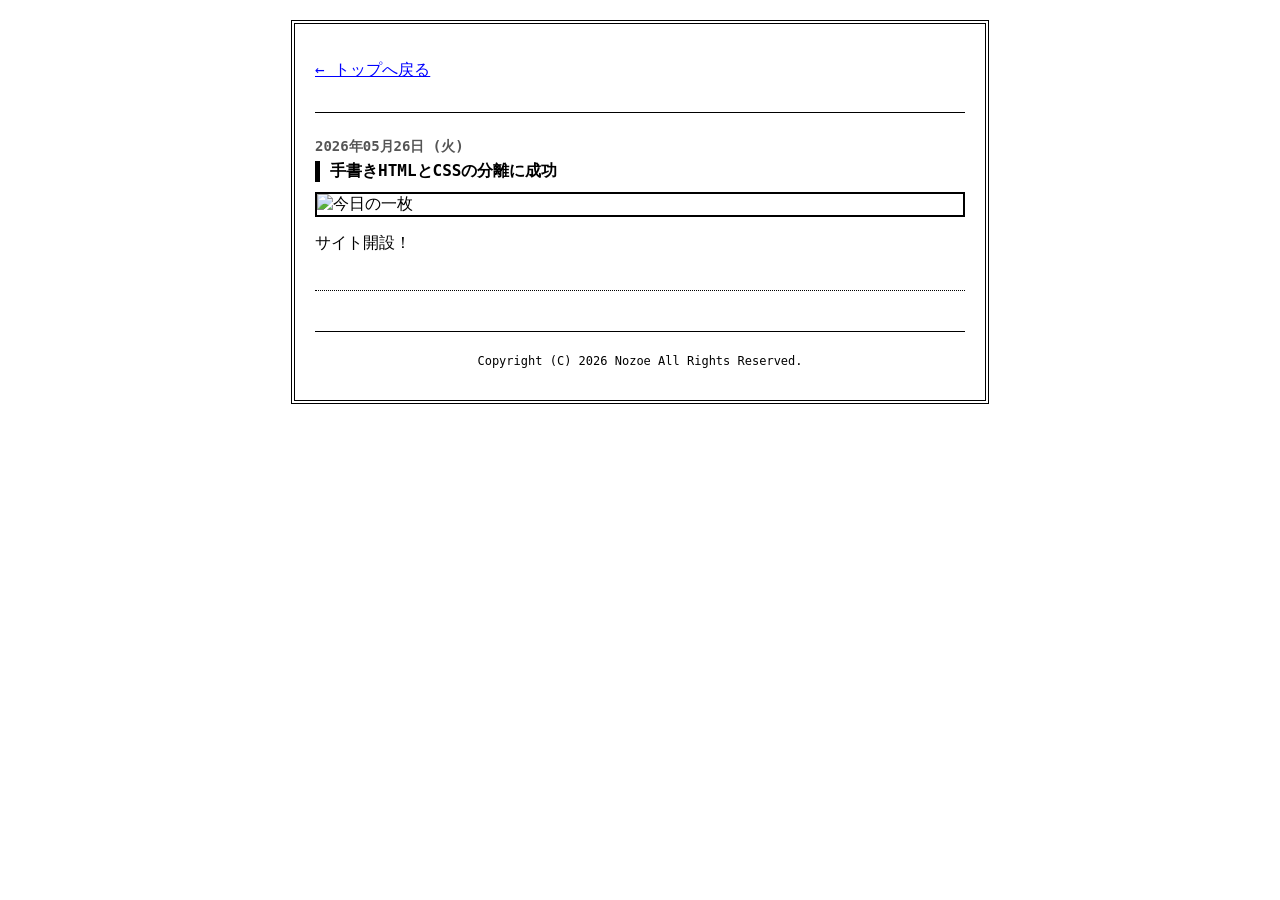
==== diary/20260526_1.html @ c7678292 "Create 20260526_1.html" ====
<!DOCTYPE html>
<html lang="ja">
<head>
    <meta charset="UTF-8">
    <meta name="viewport" content="width=device-width, initial-scale=1.0">
    <title>2026/05/26 の日記</title>
    <link rel="stylesheet" href="../style.css">
</head>
<body>

<div class="container">
    <header>
        <p style="text-align: left;"><a href="../index.html">← トップへ戻る</a></p>
    </header>

    <main>
        <article class="diary-entry">
            <div class="diary-date">2026年05月26日 (火)</div>
            <h2 class="diary-title">手書きHTMLとCSSの分離に成功</h2>
            
            <img class="diary-photo" src="https://via.placeholder.com/600x450.png?text=Sample+Photo" alt="今日の一枚">
            
            <p>サイト開設！</p>
    </main>

    <footer>
        <p>Copyright (C) 2026 Nozoe All Rights Reserved.</p>
    </footer>
</div>

</body>
</html>
---- style.css ----
/* --------------------------------------------------
   Web 1.0 レトロベーススタイル
   -------------------------------------------------- */

body {
    /* OS標準のフォントを指定（懐かしい粗さが出ます） */
    font-family: "MS Gothic", "MS P Gothic", "ヒラギノ角ゴ", monospace;
    background-color: #ffffff; /* 真っ白 */
    color: #000000;            /* 真っ黒 */
    padding: 20px;
    margin: 0;
}

/* 画面中央に配置するメインコンテナ */
.container {
    max-width: 650px;
    margin: 0 auto;
    background-color: #ffffff;
    padding: 20px;
    
    /* AIが絶対やらない、太い2重の黒枠線（角丸は当然ゼロ） */
    border: 4px double #000000;
}

/* ヘッダーエリア */
header {
    text-align: center;
    border-bottom: 1px solid #000000;
    padding-bottom: 15px;
    margin-bottom: 25px;
}

h1 {
    font-size: 24px;
    margin: 0 0 10px 0;
}

h2 {
    font-size: 18px;
    border-left: 5px solid #000000;
    padding-left: 10px;
    margin-top: 30px;
}

/* ギミックエリア（カウンターとバナー） */
.gimmick-zone {
    text-align: center;
    margin: 20px 0;
    padding: 10px;
    border: 1px dashed #000000; /* 点線枠 */
    background-color: #fafafa;
}

.counter {
    font-size: 14px;
    margin-bottom: 10px;
}

.banners img {
    width: 88px;
    height: 31px;
    border: 1px solid #000000;
    margin: 0 5px;
}

/* 日記の記事スタイル */
.diary-entry {
    margin-bottom: 30px;
    padding-bottom: 20px;
    border-bottom: 1px dotted #000000; /* 記事の区切りはドット線 */
}

.diary-date {
    font-size: 14px;
    color: #555555;
    font-weight: bold;
}

.diary-title {
    font-size: 16px;
    margin: 5px 0 10px 0;
}

/* 日記の写真 */
.diary-photo {
    max-width: 100%;
    height: auto;
    border: 2px solid #000000; /* 写真にも黒枠をつける */
    display: block;
    margin-bottom: 10px;
}

/* リンクの色（あえて昔ながらの原色系に固定） */
a:link    { color: #0000ff; text-decoration: underline; } /* 未訪問：青 */
a:visited { color: #800080; text-decoration: underline; } /* 訪問済：紫 */
a:hover   { color: #ff0000; text-decoration: underline; } /* ホバー：赤 */

footer {
    text-align: center;
    font-size: 12px;
    margin-top: 40px;
    padding-top: 10px;
    border-top: 1px solid #000000;
}
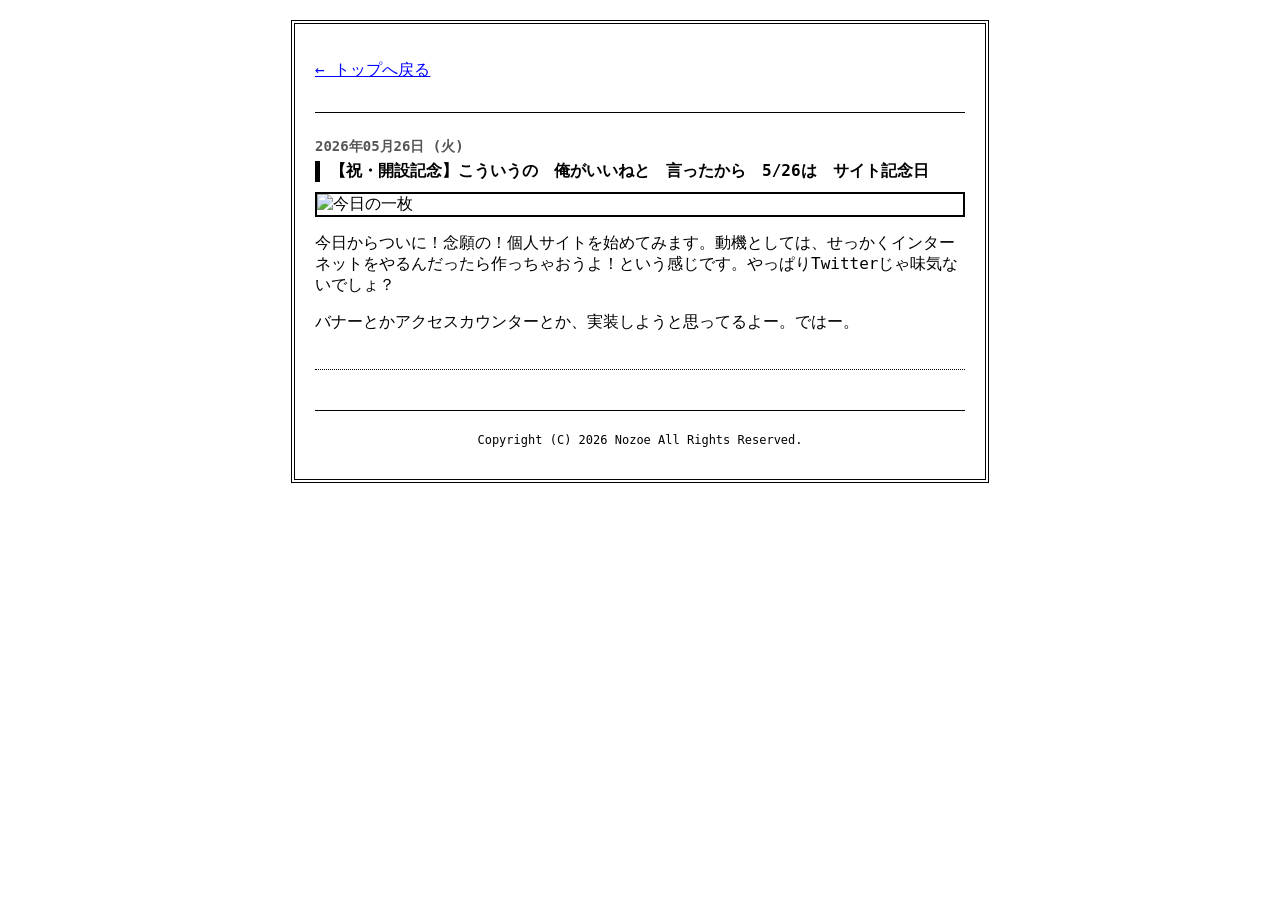
==== commit 789de654: "Update 20260526_1.html" ====
--- a/diary/20260526_1.html
+++ b/diary/20260526_1.html
@@ -16,11 +16,12 @@
     <main>
         <article class="diary-entry">
             <div class="diary-date">2026年05月26日 (火)</div>
-            <h2 class="diary-title">手書きHTMLとCSSの分離に成功</h2>
+            <h2 class="diary-title">【祝・開設記念】こういうの　俺がいいねと　言ったから　5/26は　サイト記念日</h2>
             
             <img class="diary-photo" src="https://via.placeholder.com/600x450.png?text=Sample+Photo" alt="今日の一枚">
             
-            <p>サイト開設！</p>
+            <p>今日からついに！念願の！個人サイトを始めてみます。動機としては、せっかくインターネットをやるんだったら作っちゃおうよ！という感じです。やっぱりTwitterじゃ味気ないでしょ？</p>
+            <p>バナーとかアクセスカウンターとか、実装しようと思ってるよー。ではー。</p>
     </main>
 
     <footer>
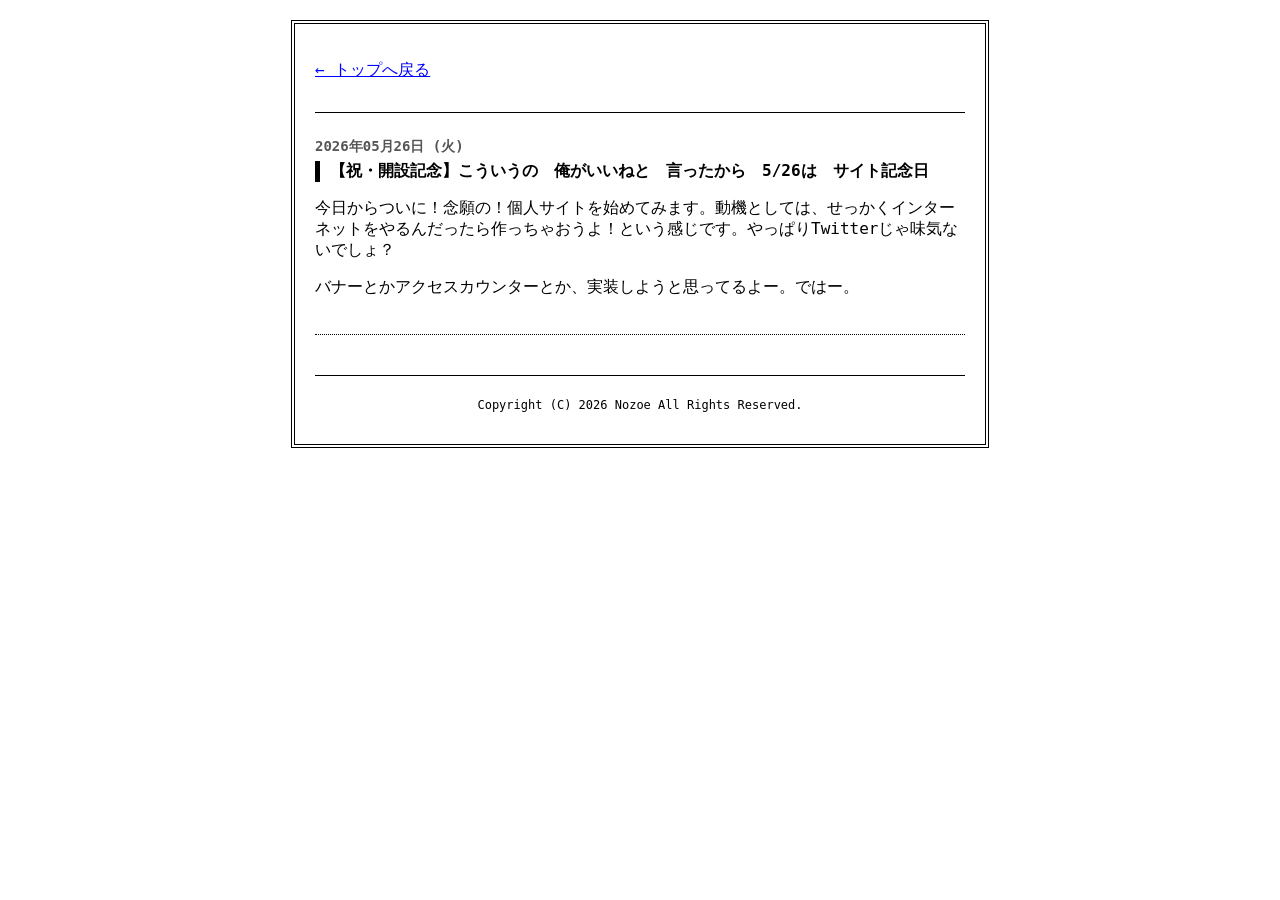
==== commit 1ab96fba: "Update 20260526_1.html" ====
--- a/diary/20260526_1.html
+++ b/diary/20260526_1.html
@@ -3,7 +3,7 @@
 <head>
     <meta charset="UTF-8">
     <meta name="viewport" content="width=device-width, initial-scale=1.0">
-    <title>2026/05/26 の日記</title>
+    <title>2026/05/26 の日記 その1</title>
     <link rel="stylesheet" href="../style.css">
 </head>
 <body>
@@ -18,7 +18,7 @@
             <div class="diary-date">2026年05月26日 (火)</div>
             <h2 class="diary-title">【祝・開設記念】こういうの　俺がいいねと　言ったから　5/26は　サイト記念日</h2>
             
-            <img class="diary-photo" src="https://via.placeholder.com/600x450.png?text=Sample+Photo" alt="今日の一枚">
+            <!--<img class="diary-photo" src="https://via.placeholder.com/600x450.png?text=Sample+Photo" alt="今日の一枚">-->
             
             <p>今日からついに！念願の！個人サイトを始めてみます。動機としては、せっかくインターネットをやるんだったら作っちゃおうよ！という感じです。やっぱりTwitterじゃ味気ないでしょ？</p>
             <p>バナーとかアクセスカウンターとか、実装しようと思ってるよー。ではー。</p>
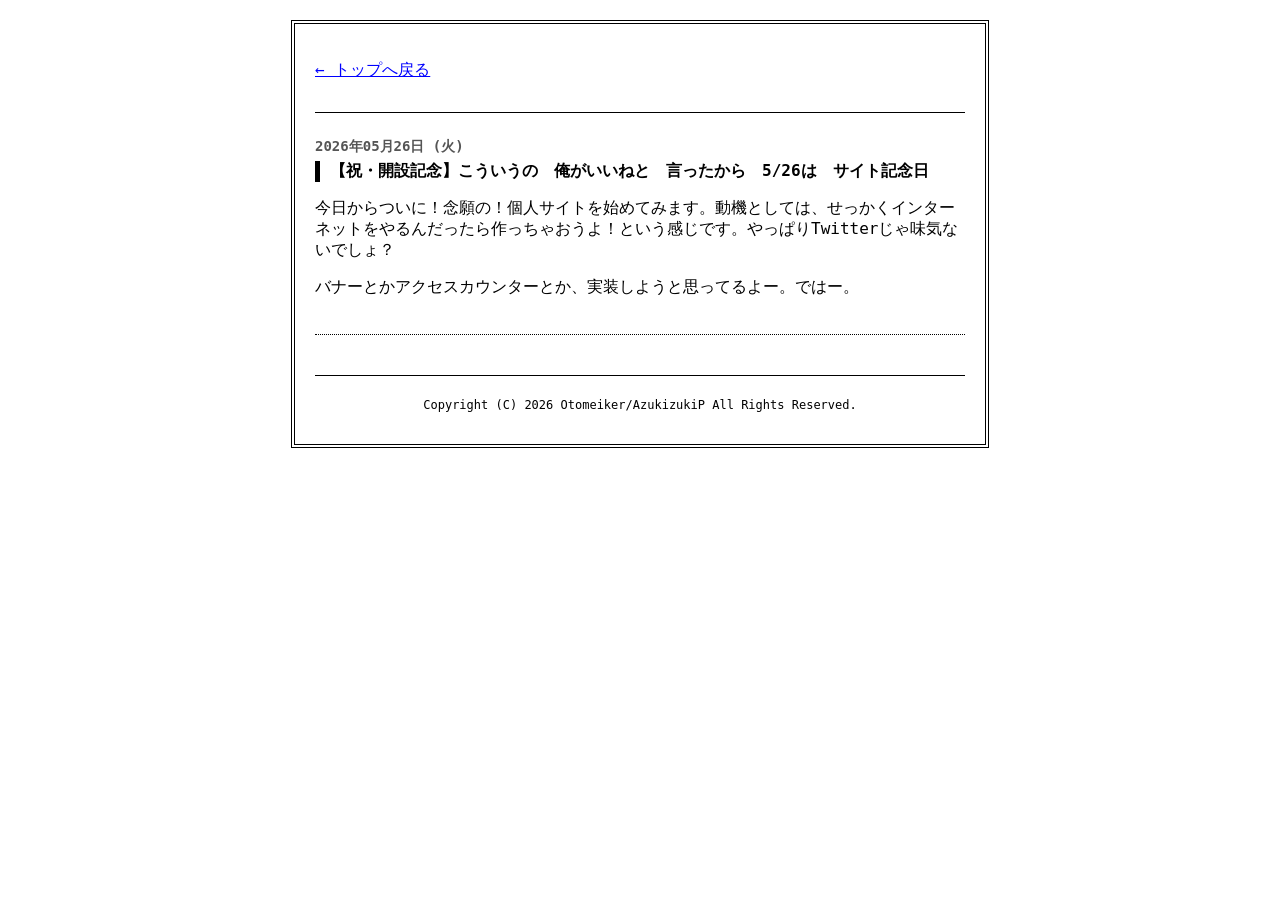
==== commit 286f2417: "Update 20260526_1.html" ====
--- a/diary/20260526_1.html
+++ b/diary/20260526_1.html
@@ -25,7 +25,7 @@
     </main>
 
     <footer>
-        <p>Copyright (C) 2026 Nozoe All Rights Reserved.</p>
+        <p>Copyright (C) 2026 Otomeiker/AzukizukiP All Rights Reserved.</p>
     </footer>
 </div>
 
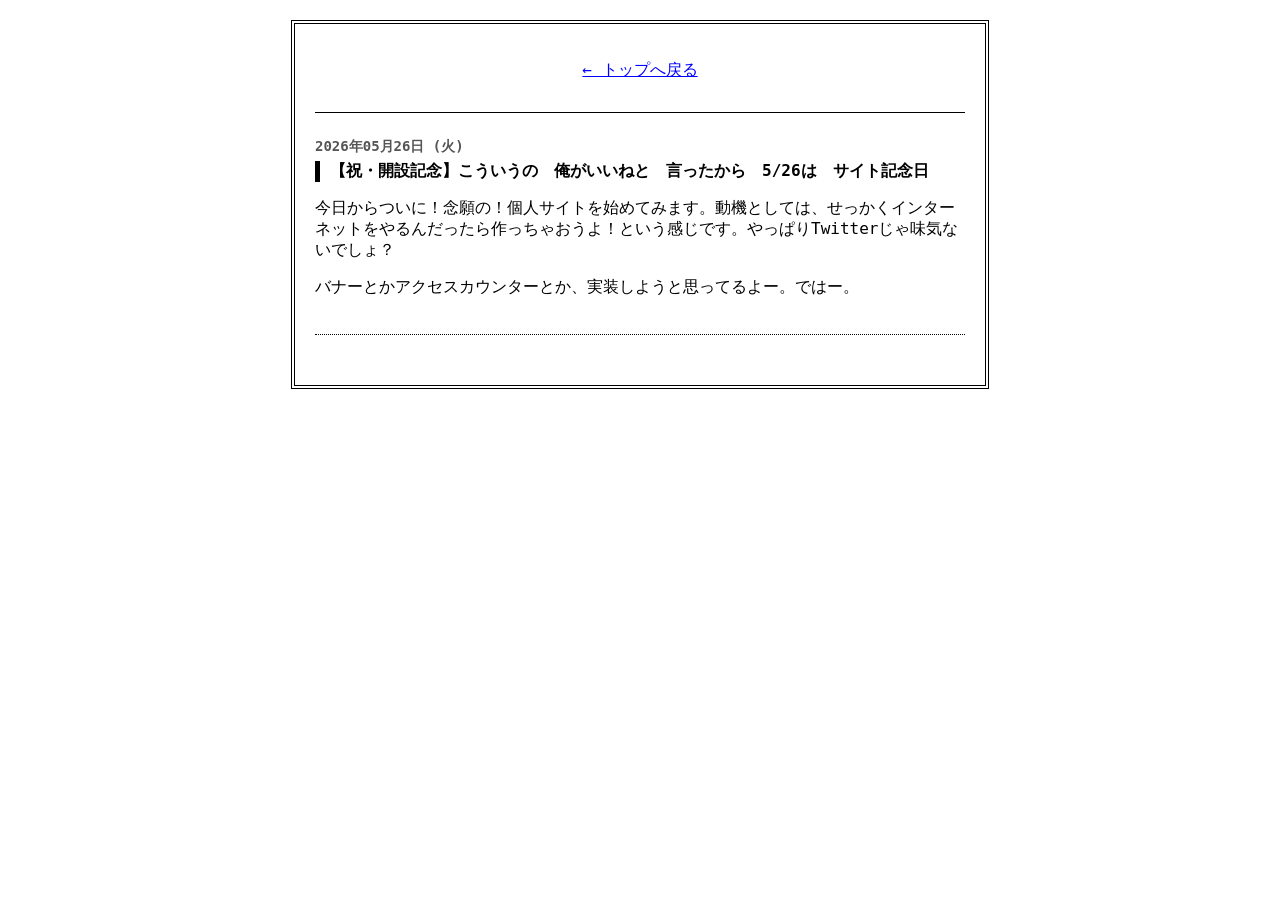
==== commit 7090f7bd: "Update 20260526_1.html" ====
--- a/diary/20260526_1.html
+++ b/diary/20260526_1.html
@@ -3,30 +3,28 @@
 <head>
     <meta charset="UTF-8">
     <meta name="viewport" content="width=device-width, initial-scale=1.0">
-    <title>2026/05/26 の日記 その1</title>
+    <title>2026/05/26の日記その1</title>
     <link rel="stylesheet" href="../style.css">
 </head>
 <body>
 
 <div class="container">
     <header>
-        <p style="text-align: left;"><a href="../index.html">← トップへ戻る</a></p>
+        <p><a href="../index.html">← トップへ戻る</a></p>
     </header>
 
     <main>
         <article class="diary-entry">
             <div class="diary-date">2026年05月26日 (火)</div>
             <h2 class="diary-title">【祝・開設記念】こういうの　俺がいいねと　言ったから　5/26は　サイト記念日</h2>
-            
-            <!--<img class="diary-photo" src="https://via.placeholder.com/600x450.png?text=Sample+Photo" alt="今日の一枚">-->
-            
+          <!--  
+<img class="diary-photo" src="images/photo.jpg" alt="今日の一枚">
+-->
+
             <p>今日からついに！念願の！個人サイトを始めてみます。動機としては、せっかくインターネットをやるんだったら作っちゃおうよ！という感じです。やっぱりTwitterじゃ味気ないでしょ？</p>
             <p>バナーとかアクセスカウンターとか、実装しようと思ってるよー。ではー。</p>
+        </article>
     </main>
-
-    <footer>
-        <p>Copyright (C) 2026 Otomeiker/AzukizukiP All Rights Reserved.</p>
-    </footer>
 </div>
 
 </body>
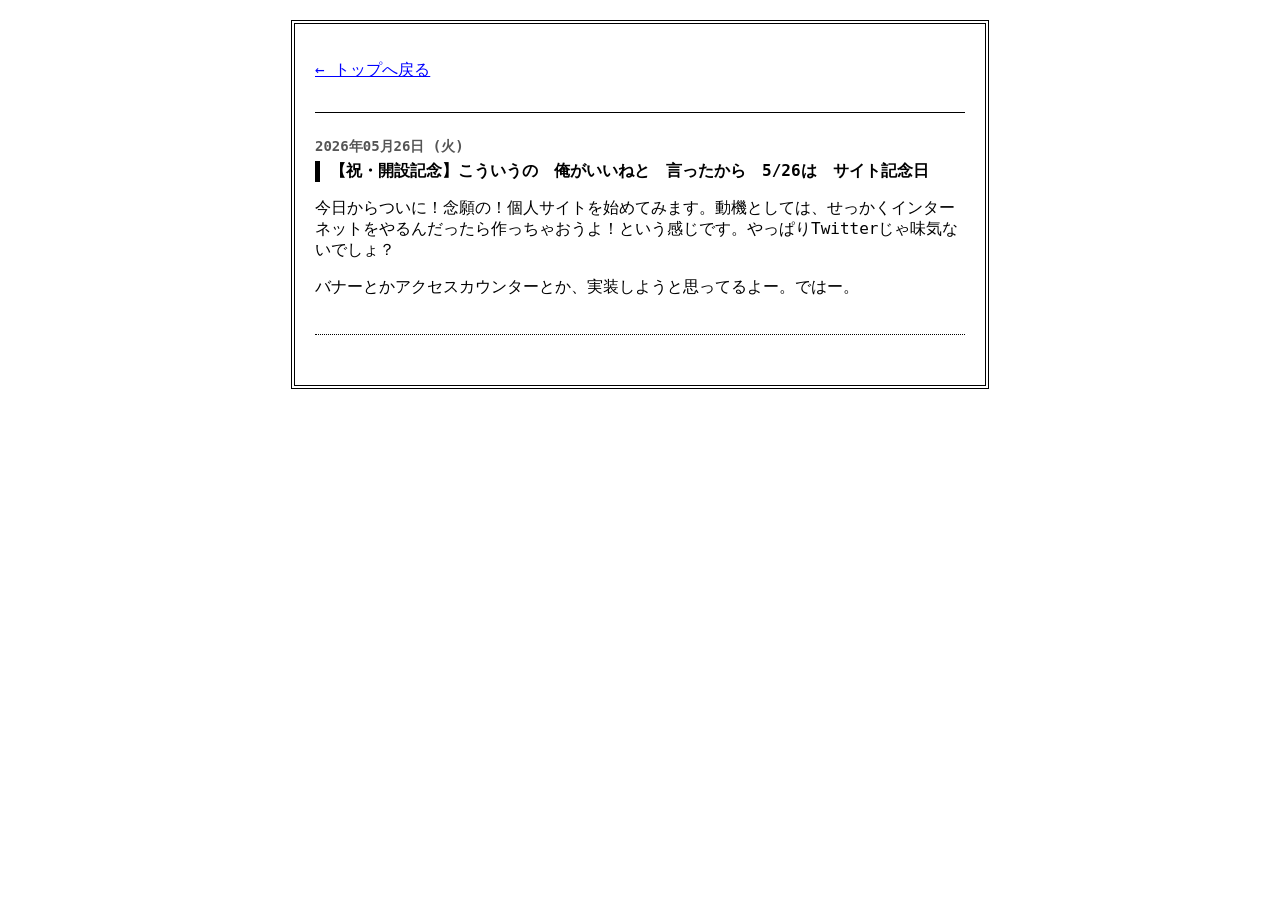
==== commit 6a72275c: "Update 20260526_1.html" ====
--- a/diary/20260526_1.html
+++ b/diary/20260526_1.html
@@ -10,17 +10,18 @@
 
 <div class="container">
     <header>
-        <p><a href="../index.html">← トップへ戻る</a></p>
+        <p style="text-align: left;"><a href="../index.html">← トップへ戻る</a></p>
     </header>
 
     <main>
         <article class="diary-entry">
             <div class="diary-date">2026年05月26日 (火)</div>
             <h2 class="diary-title">【祝・開設記念】こういうの　俺がいいねと　言ったから　5/26は　サイト記念日</h2>
-          <!--  
+            
+<!--
 <img class="diary-photo" src="images/photo.jpg" alt="今日の一枚">
 -->
-
+            
             <p>今日からついに！念願の！個人サイトを始めてみます。動機としては、せっかくインターネットをやるんだったら作っちゃおうよ！という感じです。やっぱりTwitterじゃ味気ないでしょ？</p>
             <p>バナーとかアクセスカウンターとか、実装しようと思ってるよー。ではー。</p>
         </article>
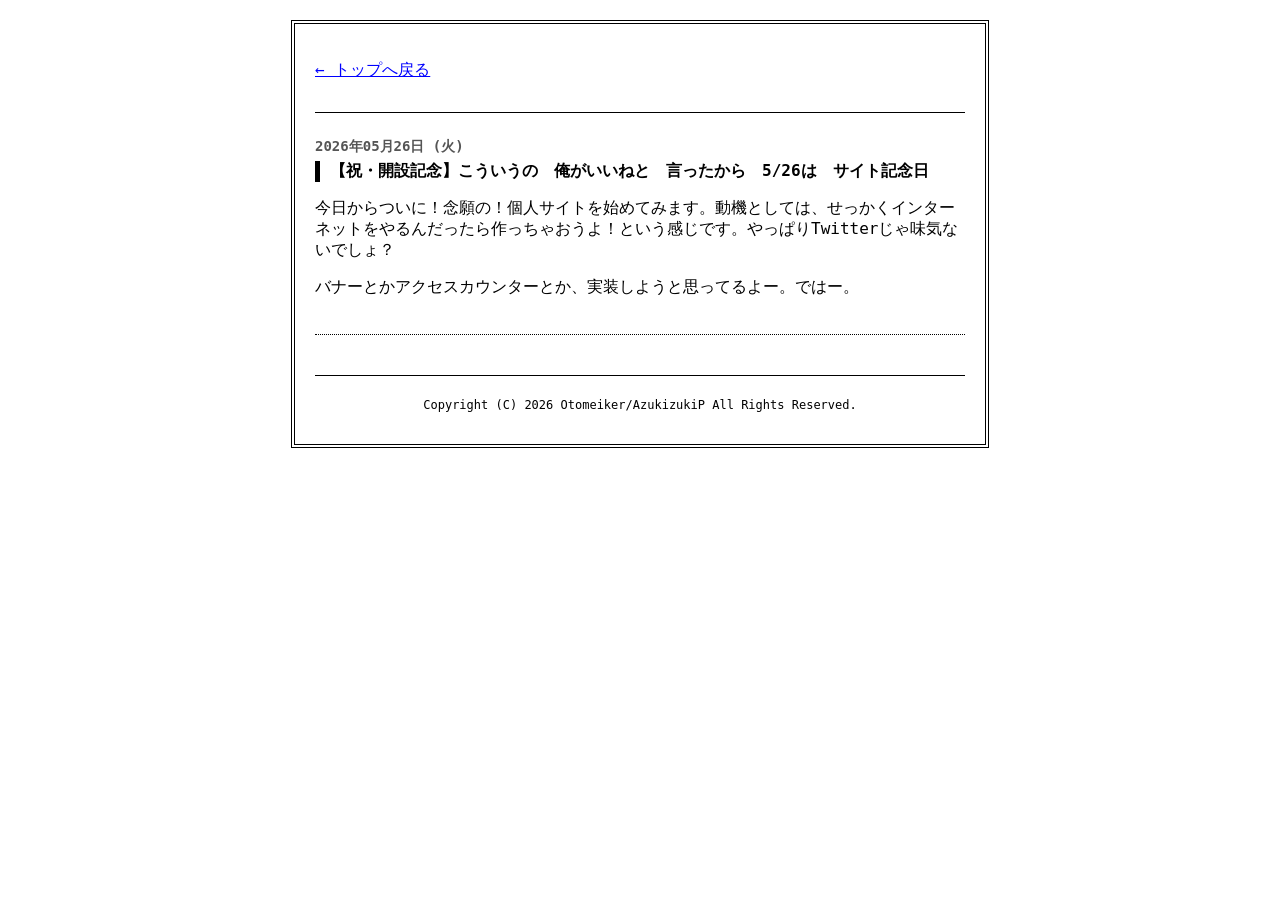
==== commit c32f66f2: "Update 20260526_1.html" ====
--- a/diary/20260526_1.html
+++ b/diary/20260526_1.html
@@ -26,6 +26,9 @@
             <p>バナーとかアクセスカウンターとか、実装しようと思ってるよー。ではー。</p>
         </article>
     </main>
+    <footer>
+        <p>Copyright (C) 2026 Otomeiker/AzukizukiP All Rights Reserved.</p>
+    </footer>
 </div>
 
 </body>
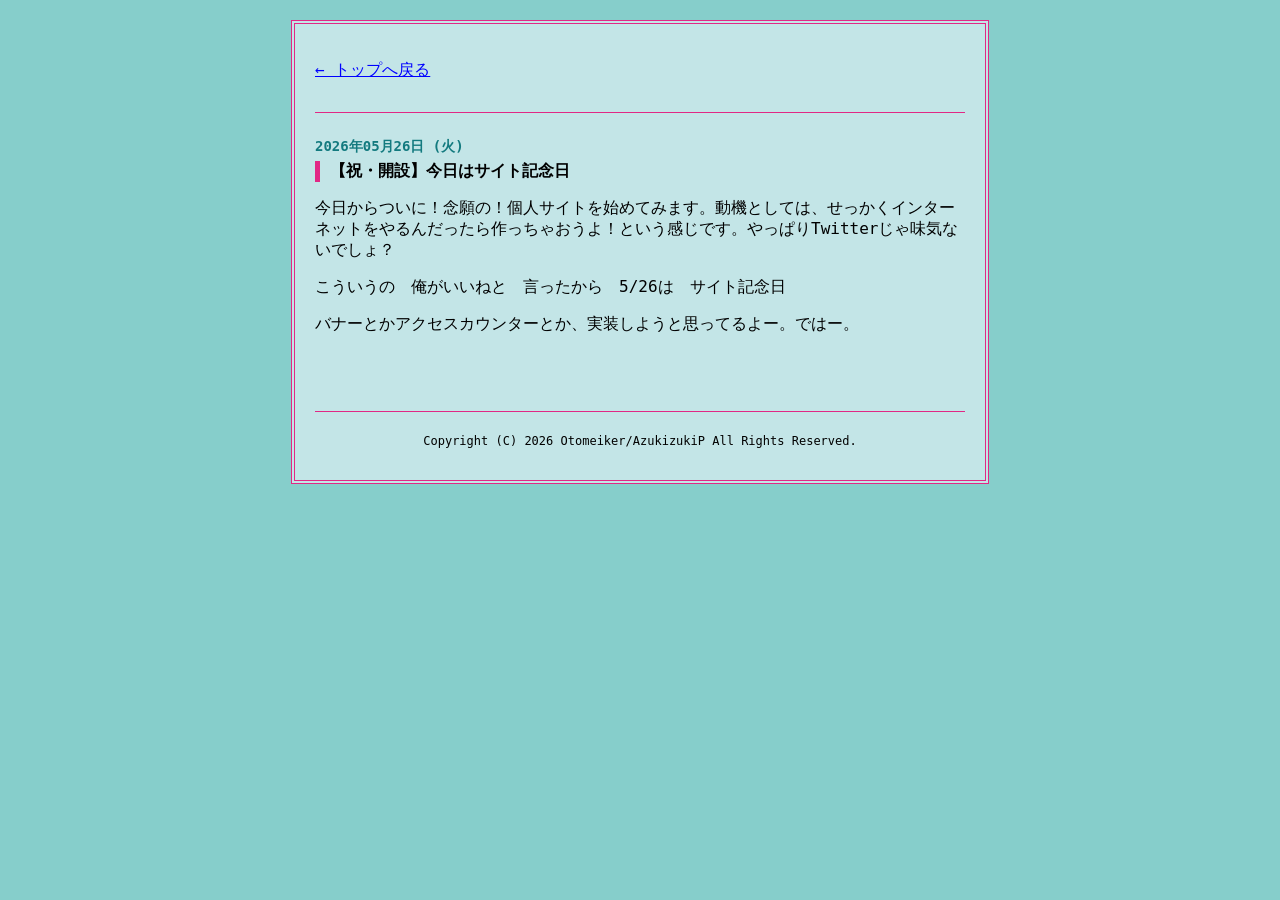
==== commit 8907b1dc: "Update 20260526_1.html" ====
--- a/diary/20260526_1.html
+++ b/diary/20260526_1.html
@@ -16,13 +16,14 @@
     <main>
         <article class="diary-entry">
             <div class="diary-date">2026年05月26日 (火)</div>
-            <h2 class="diary-title">【祝・開設記念】こういうの　俺がいいねと　言ったから　5/26は　サイト記念日</h2>
+            <h2 class="diary-title">【祝・開設】今日はサイト記念日</h2>
             
 <!--
 <img class="diary-photo" src="images/photo.jpg" alt="今日の一枚">
 -->
             
             <p>今日からついに！念願の！個人サイトを始めてみます。動機としては、せっかくインターネットをやるんだったら作っちゃおうよ！という感じです。やっぱりTwitterじゃ味気ないでしょ？</p>
+            <p>こういうの　俺がいいねと　言ったから　5/26は　サイト記念日</p>
             <p>バナーとかアクセスカウンターとか、実装しようと思ってるよー。ではー。</p>
         </article>
     </main>
--- a/style.css
+++ b/style.css
@@ -4,8 +4,8 @@
 
 body {
     /* OS標準のフォントを指定（懐かしい粗さが出ます） */
-    font-family: "MS Gothic", "MS P Gothic", "ヒラギノ角ゴ", monospace;
-    background-color: #ffffff; /* 真っ白 */
+    font-family: "Hiragino Maru Gothic Pro", "游ゴシック", "游明朝", monospace;
+    background-color: #86cecb; /* 真っ白 */
     color: #000000;            /* 真っ黒 */
     padding: 20px;
     margin: 0;
@@ -15,17 +15,17 @@
 .container {
     max-width: 650px;
     margin: 0 auto;
-    background-color: #ffffff;
+    background-color: #c3e5e7;
     padding: 20px;
     
     /* AIが絶対やらない、太い2重の黒枠線（角丸は当然ゼロ） */
-    border: 4px double #000000;
+    border: 4px double #e12885;
 }
 
 /* ヘッダーエリア */
 header {
     text-align: center;
-    border-bottom: 1px solid #000000;
+    border-bottom: 1px solid #e12885;
     padding-bottom: 15px;
     margin-bottom: 25px;
 }
@@ -37,7 +37,7 @@
 
 h2 {
     font-size: 18px;
-    border-left: 5px solid #000000;
+    border-left: 5px solid #e12885;
     padding-left: 10px;
     margin-top: 30px;
 }
@@ -47,8 +47,8 @@
     text-align: center;
     margin: 20px 0;
     padding: 10px;
-    border: 1px dashed #000000; /* 点線枠 */
-    background-color: #fafafa;
+    border: 1px dashed #e12885; /* 点線枠 */
+    background-color: #fffeec;
 }
 
 .counter {
@@ -67,12 +67,14 @@
 .diary-entry {
     margin-bottom: 30px;
     padding-bottom: 20px;
-    border-bottom: 1px dotted #000000; /* 記事の区切りはドット線 */
+    <!--
+   border-bottom: 1px dotted #000000; /* 記事の区切りはドット線 */
+    -->
 }
 
 .diary-date {
     font-size: 14px;
-    color: #555555;
+    color: #137a7f;
     font-weight: bold;
 }
 
@@ -85,7 +87,7 @@
 .diary-photo {
     max-width: 100%;
     height: auto;
-    border: 2px solid #000000; /* 写真にも黒枠をつける */
+    border: 2px solid #e12885; /* 写真にも黒枠をつける */
     display: block;
     margin-bottom: 10px;
 }
@@ -100,5 +102,5 @@
     font-size: 12px;
     margin-top: 40px;
     padding-top: 10px;
-    border-top: 1px solid #000000;
+    border-top: 1px solid #e12885;
 }
